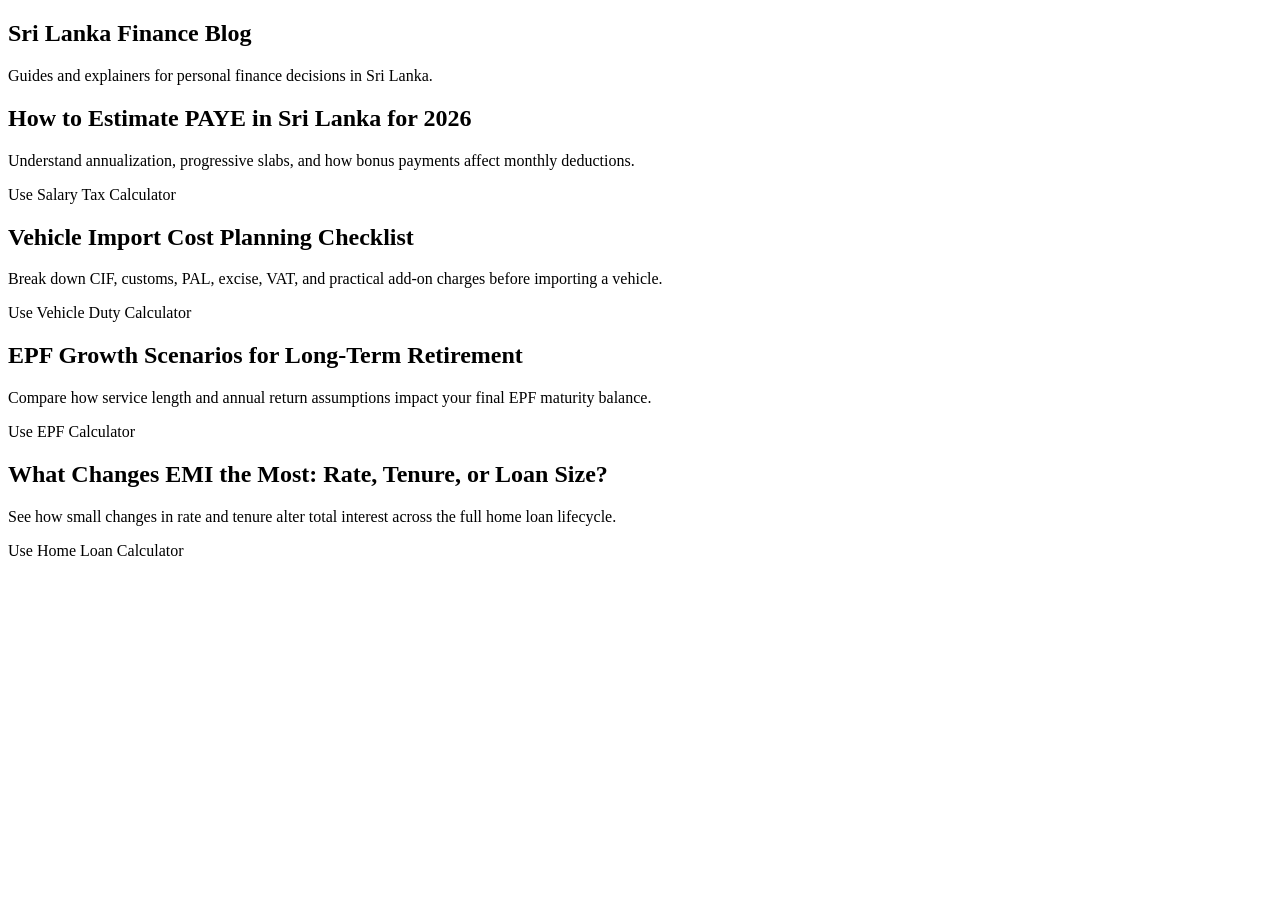
==== src/main/resources/templates/blog.html @ a52aa7f7 "Initial commit" ====
<!DOCTYPE html>
<html lang="en" xmlns:th="http://www.thymeleaf.org">
<head th:replace="~{fragments/head :: seoHead}"></head>
<body>
<div th:replace="~{fragments/navbar :: mainNav}"></div>

<main class="container py-4 py-lg-5">
    <section class="portal-hero mb-4">
        <h1 class="display-6 fw-bold mb-2">Sri Lanka Finance Blog</h1>
        <p class="mb-0">Guides and explainers for personal finance decisions in Sri Lanka.</p>
    </section>

    <section class="row g-4">
        <div class="col-md-6">
            <article class="card info-card h-100 p-4">
                <h2 class="h5">How to Estimate PAYE in Sri Lanka for 2026</h2>
                <p>Understand annualization, progressive slabs, and how bonus payments affect monthly deductions.</p>
                <a th:href="@{/salary-tax-calculator-sri-lanka-2026}" class="btn btn-outline-primary mt-auto">Use Salary Tax Calculator</a>
            </article>
        </div>
        <div class="col-md-6">
            <article class="card info-card h-100 p-4">
                <h2 class="h5">Vehicle Import Cost Planning Checklist</h2>
                <p>Break down CIF, customs, PAL, excise, VAT, and practical add-on charges before importing a vehicle.</p>
                <a th:href="@{/vehicle-import-duty-calculator-sri-lanka}" class="btn btn-outline-primary mt-auto">Use Vehicle Duty Calculator</a>
            </article>
        </div>
        <div class="col-md-6">
            <article class="card info-card h-100 p-4">
                <h2 class="h5">EPF Growth Scenarios for Long-Term Retirement</h2>
                <p>Compare how service length and annual return assumptions impact your final EPF maturity balance.</p>
                <a th:href="@{/epf-maturity-calculator-sri-lanka}" class="btn btn-outline-primary mt-auto">Use EPF Calculator</a>
            </article>
        </div>
        <div class="col-md-6">
            <article class="card info-card h-100 p-4">
                <h2 class="h5">What Changes EMI the Most: Rate, Tenure, or Loan Size?</h2>
                <p>See how small changes in rate and tenure alter total interest across the full home loan lifecycle.</p>
                <a th:href="@{/home-loan-calculator-sri-lanka}" class="btn btn-outline-primary mt-auto">Use Home Loan Calculator</a>
            </article>
        </div>
    </section>
</main>

<div th:replace="~{fragments/footer :: mainFooter}"></div>
</body>
</html>
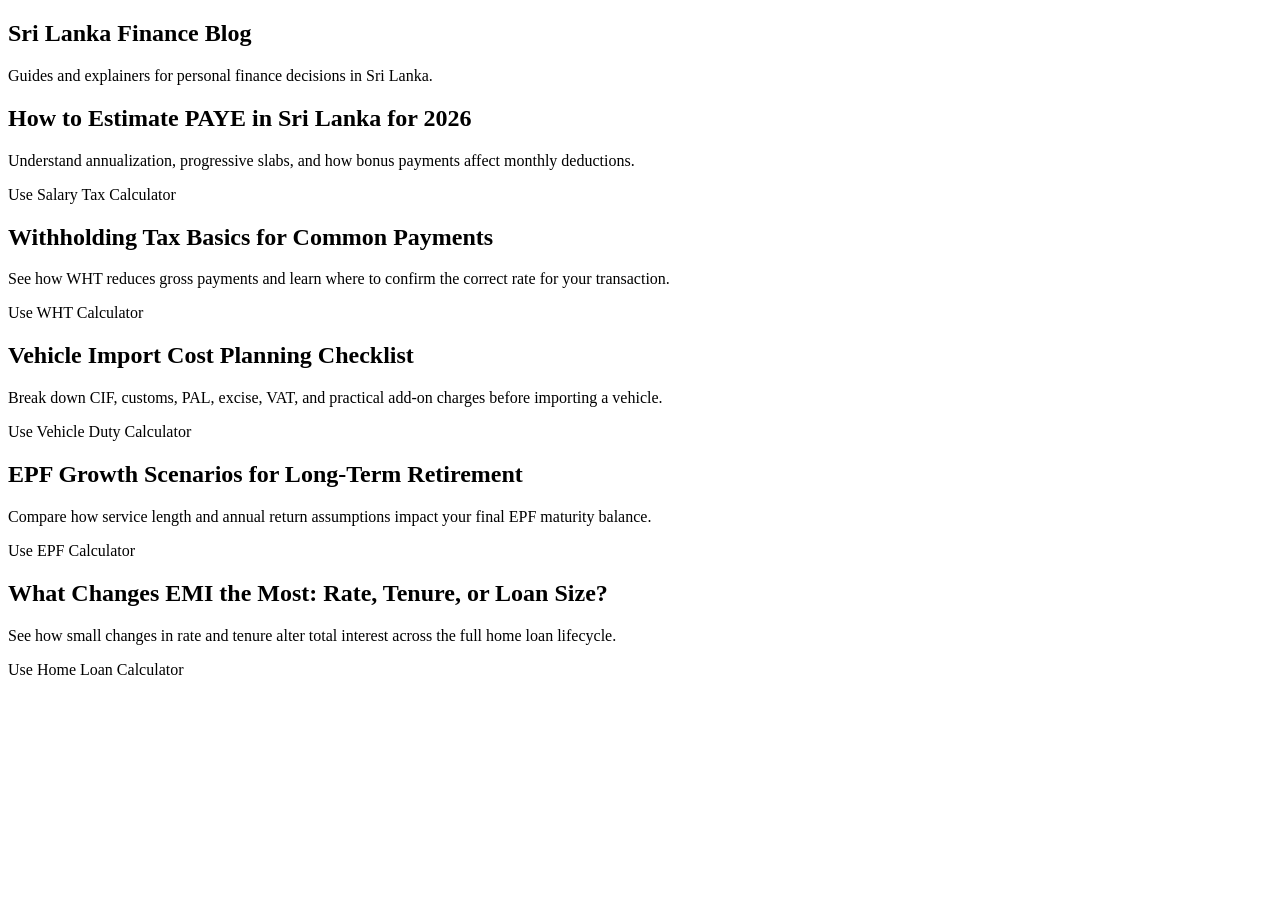
==== commit 97b8a195: "Withholding Tax Calculator Added." ====
--- a/src/main/resources/templates/blog.html
+++ b/src/main/resources/templates/blog.html
@@ -16,6 +16,13 @@
                 <h2 class="h5">How to Estimate PAYE in Sri Lanka for 2026</h2>
                 <p>Understand annualization, progressive slabs, and how bonus payments affect monthly deductions.</p>
                 <a th:href="@{/salary-tax-calculator-sri-lanka-2026}" class="btn btn-outline-primary mt-auto">Use Salary Tax Calculator</a>
+            </article>
+        </div>
+        <div class="col-md-6">
+            <article class="card info-card h-100 p-4">
+                <h2 class="h5">Withholding Tax Basics for Common Payments</h2>
+                <p>See how WHT reduces gross payments and learn where to confirm the correct rate for your transaction.</p>
+                <a th:href="@{/withholding-tax-calculator-sri-lanka}" class="btn btn-outline-primary mt-auto">Use WHT Calculator</a>
             </article>
         </div>
         <div class="col-md-6">
